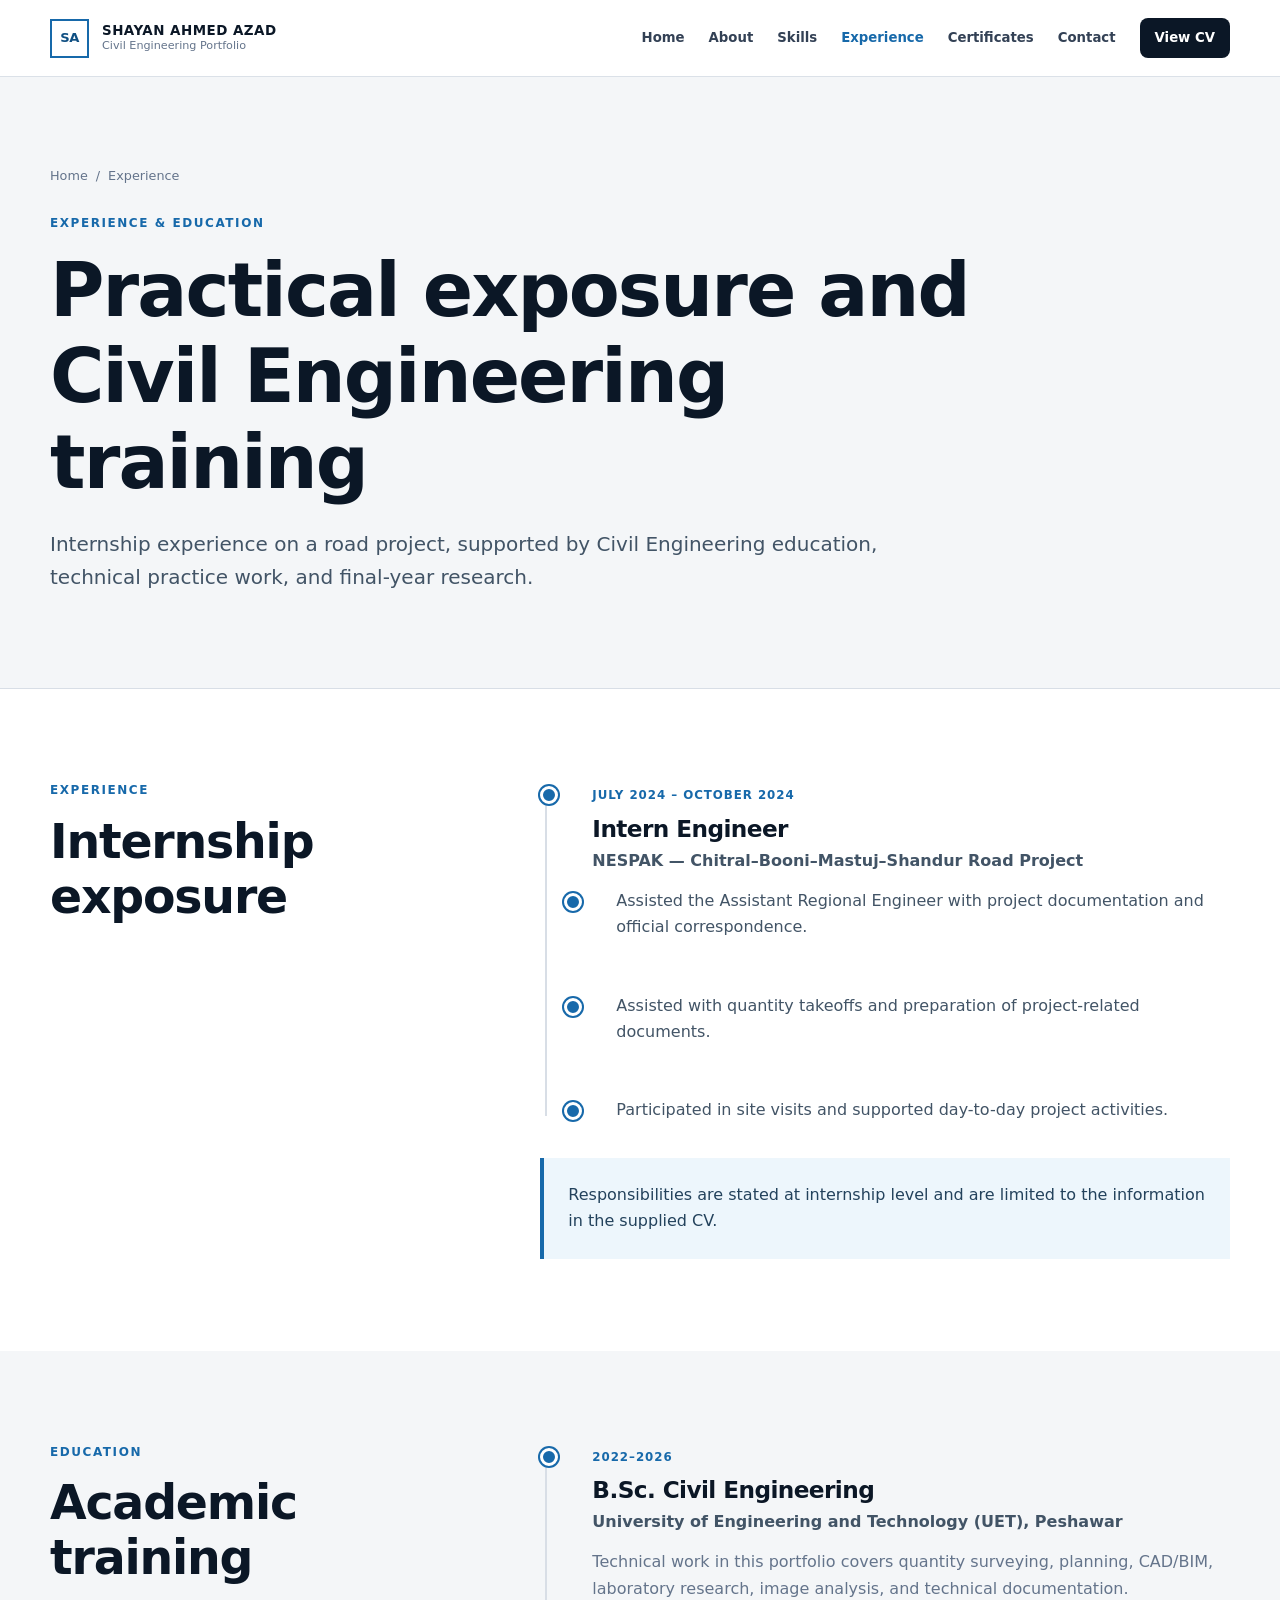
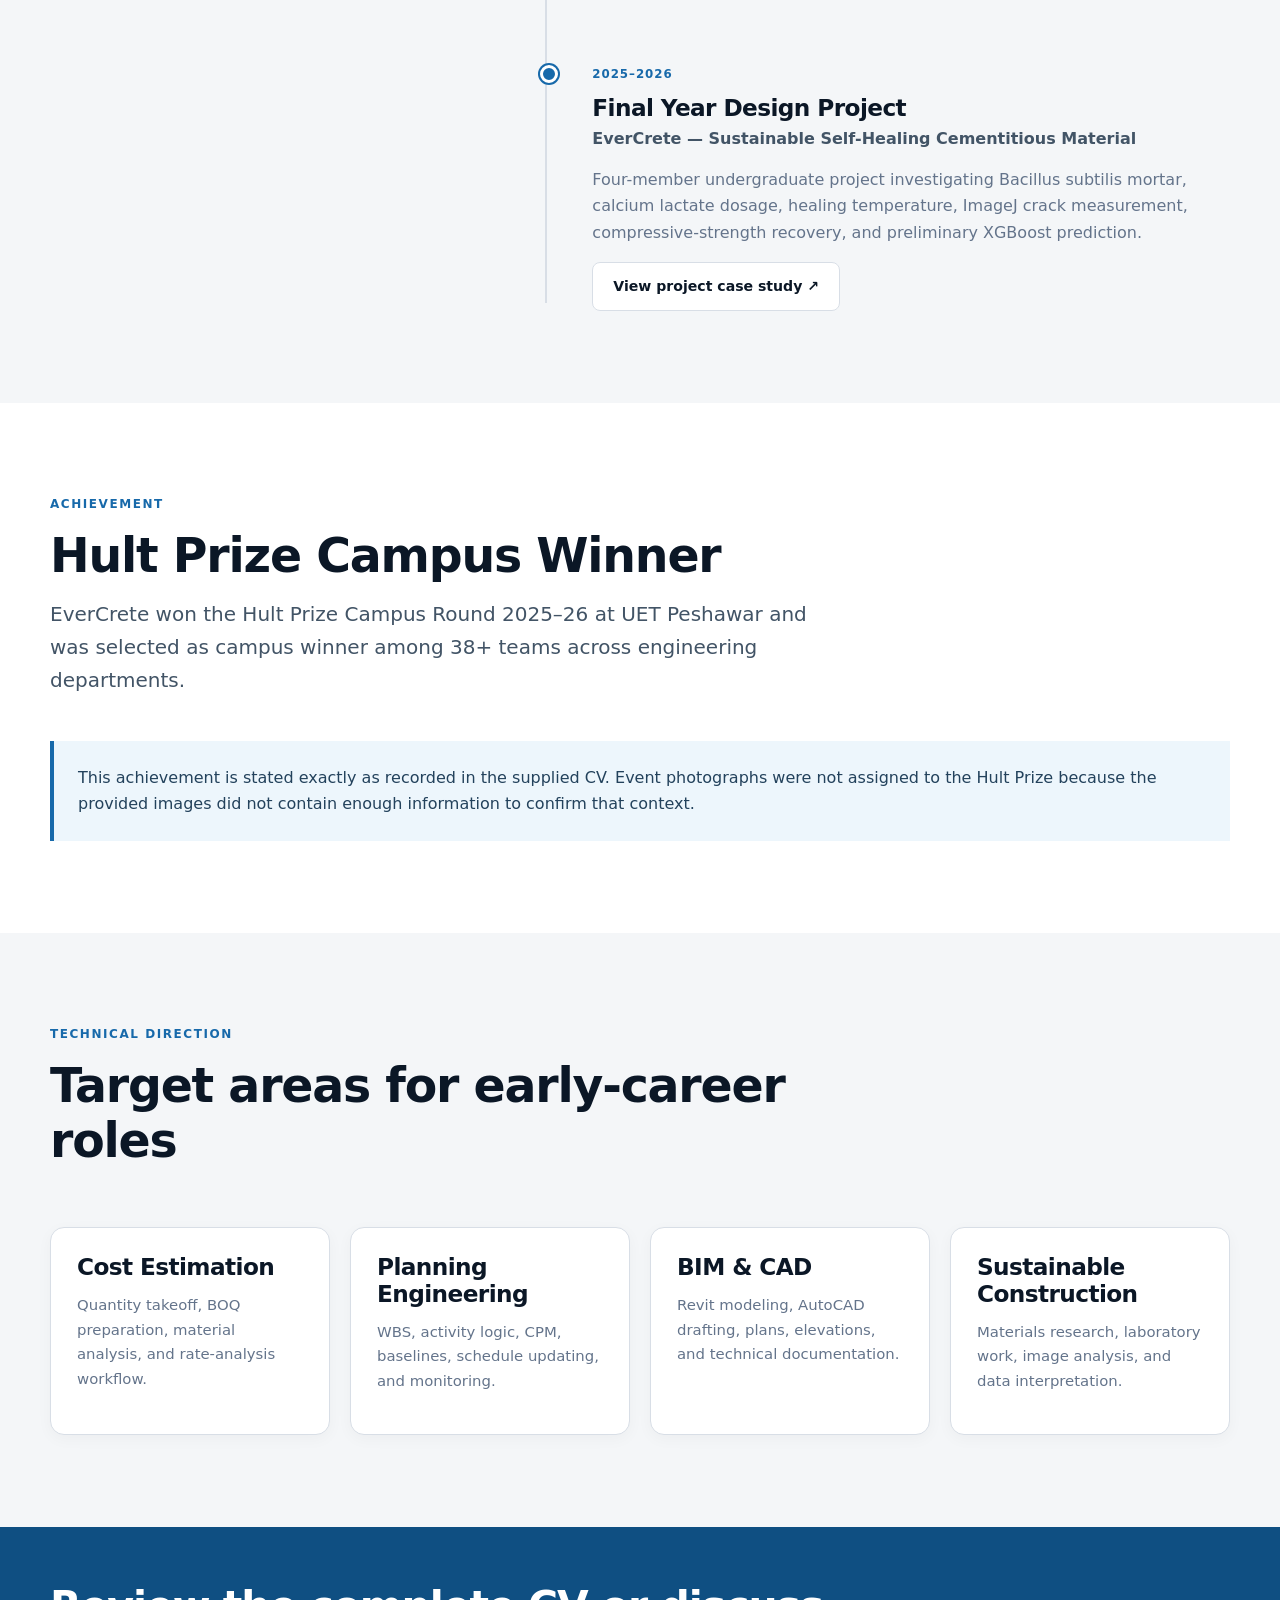
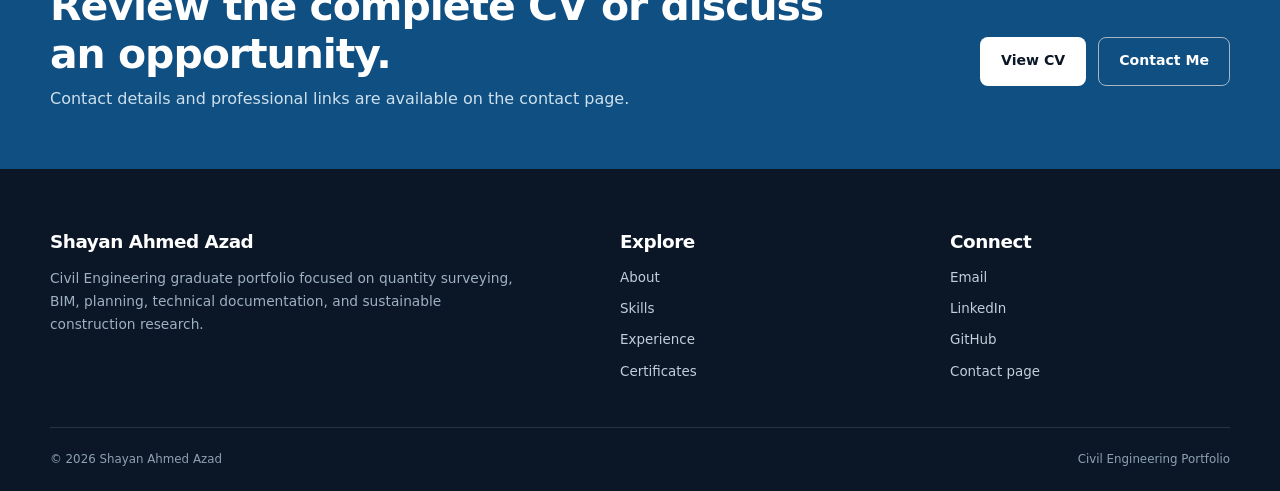
==== experience.html @ c2d91f42 "Publish professional Civil Engineering portfolio" ====
<!doctype html>
<html lang="en">
<head>
  <meta charset="utf-8">
  <meta name="viewport" content="width=device-width, initial-scale=1">
  <meta name="description" content="Civil Engineering internship and education of Shayan Ahmed Azad, including NESPAK road-project exposure and B.Sc. Civil Engineering at UET Peshawar.">
  <title>Experience | Shayan Ahmed Azad</title>
  <link rel="icon" href="assets/favicon.svg" type="image/svg+xml">
  <link rel="stylesheet" href="assets/css/styles.css">
</head>
<body>
  <a class="skip-link" href="#main">Skip to content</a>
  <header class="site-header"><div class="container header-inner"><a class="brand" href="index.html"><span class="brand-mark">SA</span><span class="brand-copy"><strong>SHAYAN AHMED AZAD</strong><span>Civil Engineering Portfolio</span></span></a><button class="nav-toggle" type="button" data-nav-toggle aria-expanded="false" aria-controls="site-nav" aria-label="Open navigation"><span></span></button><nav class="site-nav" id="site-nav" data-nav aria-label="Primary navigation"><a href="index.html">Home</a><a href="about.html">About</a><a href="skills.html">Skills</a><a href="experience.html" aria-current="page">Experience</a><a href="certificates.html">Certificates</a><a href="contact.html">Contact</a><a class="nav-cta" href="assets/documents/Shayan-Ahmed-Azad-CV.pdf" target="_blank" rel="noreferrer">View CV</a></nav></div></header>
  <main id="main">
    <section class="page-hero"><div class="container"><nav class="breadcrumb" aria-label="Breadcrumb"><a href="index.html">Home</a><span>/</span><span>Experience</span></nav><p class="eyebrow">Experience & Education</p><h1>Practical exposure and Civil Engineering training</h1><p class="lead">Internship experience on a road project, supported by Civil Engineering education, technical practice work, and final-year research.</p></div></section>

    <section class="section"><div class="container split"><div class="sticky"><p class="eyebrow">Experience</p><h2>Internship exposure</h2></div><div><ol class="timeline"><li><time datetime="2024-07">July 2024 – October 2024</time><h3>Intern Engineer</h3><p class="org">NESPAK — Chitral–Booni–Mastuj–Shandur Road Project</p><ul class="list-check"><li>Assisted the Assistant Regional Engineer with project documentation and official correspondence.</li><li>Assisted with quantity takeoffs and preparation of project-related documents.</li><li>Participated in site visits and supported day-to-day project activities.</li></ul></li></ol><div class="callout" style="margin-top:34px">Responsibilities are stated at internship level and are limited to the information in the supplied CV.</div></div></div></section>

    <section class="section section-wash"><div class="container split"><div class="sticky"><p class="eyebrow">Education</p><h2>Academic training</h2></div><div><ol class="timeline"><li><time>2022–2026</time><h3>B.Sc. Civil Engineering</h3><p class="org">University of Engineering and Technology (UET), Peshawar</p><p class="muted">Technical work in this portfolio covers quantity surveying, planning, CAD/BIM, laboratory research, image analysis, and technical documentation.</p></li><li><time>2025–2026</time><h3>Final Year Design Project</h3><p class="org">EverCrete — Sustainable Self-Healing Cementitious Material</p><p class="muted">Four-member undergraduate project investigating Bacillus subtilis mortar, calcium lactate dosage, healing temperature, ImageJ crack measurement, compressive-strength recovery, and preliminary XGBoost prediction.</p><a class="button button-outline-dark" href="projects/fydp-evercrete.html" target="_blank" rel="noreferrer">View project case study ↗</a></li></ol></div></div></section>

    <section class="section"><div class="container"><div class="section-heading"><div><p class="eyebrow">Achievement</p><h2>Hult Prize Campus Winner</h2><p class="lead">EverCrete won the Hult Prize Campus Round 2025–26 at UET Peshawar and was selected as campus winner among 38+ teams across engineering departments.</p></div></div><div class="callout">This achievement is stated exactly as recorded in the supplied CV. Event photographs were not assigned to the Hult Prize because the provided images did not contain enough information to confirm that context.</div></div></section>

    <section class="section section-wash"><div class="container"><div class="section-heading"><div><p class="eyebrow">Technical Direction</p><h2>Target areas for early-career roles</h2></div></div><div class="card-grid four"><article class="card"><div class="card-body"><h3>Cost Estimation</h3><p>Quantity takeoff, BOQ preparation, material analysis, and rate-analysis workflow.</p></div></article><article class="card"><div class="card-body"><h3>Planning Engineering</h3><p>WBS, activity logic, CPM, baselines, schedule updating, and monitoring.</p></div></article><article class="card"><div class="card-body"><h3>BIM & CAD</h3><p>Revit modeling, AutoCAD drafting, plans, elevations, and technical documentation.</p></div></article><article class="card"><div class="card-body"><h3>Sustainable Construction</h3><p>Materials research, laboratory work, image analysis, and data interpretation.</p></div></article></div></div></section>
    <section class="cta-band"><div class="container cta-inner"><div><h2>Review the complete CV or discuss an opportunity.</h2><p>Contact details and professional links are available on the contact page.</p></div><div class="toolbar"><a class="button button-light" href="assets/documents/Shayan-Ahmed-Azad-CV.pdf" target="_blank" rel="noreferrer">View CV</a><a class="button button-outline" href="contact.html">Contact Me</a></div></div></section>
  </main>
  <footer class="site-footer"><div class="container footer-grid"><div><h2>Shayan Ahmed Azad</h2><p>Civil Engineering graduate portfolio focused on quantity surveying, BIM, planning, technical documentation, and sustainable construction research.</p></div><div><h2>Explore</h2><div class="footer-links"><a href="about.html">About</a><a href="skills.html">Skills</a><a href="experience.html">Experience</a><a href="certificates.html">Certificates</a></div></div><div><h2>Connect</h2><div class="footer-links"><a href="mailto:azadshayan23@gmail.com">Email</a><a href="https://linkedin.com/in/shayanahmedazad" target="_blank" rel="noreferrer">LinkedIn</a><a href="https://github.com/azadshayan23-web" target="_blank" rel="noreferrer">GitHub</a><a href="contact.html">Contact page</a></div></div></div><div class="container footer-bottom"><span>© <span data-year>2026</span> Shayan Ahmed Azad</span><span>Civil Engineering Portfolio</span></div></footer>
  <script src="assets/js/site.js"></script>
</body>
</html>
---- assets/css/styles.css ----
:root {
  --ink: #111827;
  --navy: #0b1726;
  --navy-2: #12243a;
  --steel: #425466;
  --muted: #64748b;
  --line: #d8dee6;
  --paper: #ffffff;
  --wash: #f4f6f8;
  --blue: #1769aa;
  --blue-dark: #0f4f82;
  --amber: #c89426;
  --success: #1f7a5b;
  --shadow: 0 18px 48px rgba(15, 23, 42, 0.09);
  --radius: 14px;
  --max: 1180px;
}

* { box-sizing: border-box; }

html { scroll-behavior: smooth; }

body {
  margin: 0;
  background: var(--paper);
  color: var(--ink);
  font-family: Inter, ui-sans-serif, system-ui, -apple-system, BlinkMacSystemFont, "Segoe UI", sans-serif;
  line-height: 1.65;
  text-rendering: optimizeLegibility;
}

img { display: block; max-width: 100%; }
a { color: inherit; text-decoration: none; }
button, input, textarea { font: inherit; }

:focus-visible {
  outline: 3px solid rgba(23, 105, 170, 0.45);
  outline-offset: 3px;
}

.skip-link {
  position: fixed;
  z-index: 300;
  top: 12px;
  left: 12px;
  transform: translateY(-160%);
  padding: 10px 14px;
  border-radius: 8px;
  background: var(--paper);
  color: var(--navy);
  font-weight: 800;
}

.skip-link:focus { transform: translateY(0); }

.container { width: min(calc(100% - 40px), var(--max)); margin-inline: auto; }
.section { padding: 92px 0; }
.section-sm { padding: 64px 0; }
.section-wash { background: var(--wash); }
.section-dark { background: var(--navy); color: #fff; }
.section-rule { border-top: 1px solid var(--line); }

.eyebrow {
  margin: 0 0 14px;
  color: var(--blue);
  font-size: 0.75rem;
  font-weight: 850;
  letter-spacing: 0.13em;
  text-transform: uppercase;
}

.section-dark .eyebrow { color: #73b9ea; }

h1, h2, h3, h4, p { margin-top: 0; }

h1, h2, h3, h4 {
  color: var(--navy);
  letter-spacing: -0.025em;
  line-height: 1.16;
}

h1 { font-size: clamp(2.55rem, 5.8vw, 5.4rem); }
h2 { font-size: clamp(2rem, 3.7vw, 3.35rem); }
h3 { font-size: clamp(1.18rem, 2vw, 1.45rem); }

.section-dark h1,
.section-dark h2,
.section-dark h3 { color: #fff; }

.lead {
  max-width: 760px;
  color: var(--steel);
  font-size: clamp(1.05rem, 1.7vw, 1.25rem);
}

.section-dark .lead { color: #c8d3df; }
.muted { color: var(--muted); }
.small { font-size: 0.9rem; }

.site-header {
  position: sticky;
  z-index: 100;
  top: 0;
  border-bottom: 1px solid rgba(216, 222, 230, 0.9);
  background: rgba(255, 255, 255, 0.95);
  backdrop-filter: blur(16px);
}

.header-inner {
  display: flex;
  min-height: 76px;
  align-items: center;
  justify-content: space-between;
  gap: 28px;
}

.brand { display: inline-flex; align-items: center; gap: 13px; }

.brand-mark {
  display: grid;
  width: 39px;
  height: 39px;
  place-items: center;
  border: 2px solid var(--blue);
  color: var(--blue-dark);
  font-size: 0.82rem;
  font-weight: 900;
  letter-spacing: -0.04em;
}

.brand-copy { display: flex; flex-direction: column; line-height: 1.25; }
.brand-copy strong { color: var(--navy); font-size: 0.84rem; letter-spacing: 0.035em; }
.brand-copy span { color: var(--muted); font-size: 0.7rem; }

.site-nav { display: flex; align-items: center; gap: 24px; }
.site-nav a { color: #334155; font-size: 0.83rem; font-weight: 750; }
.site-nav a:hover, .site-nav a[aria-current="page"] { color: var(--blue); }

.nav-cta {
  display: inline-flex;
  min-height: 40px;
  align-items: center;
  padding: 0 15px;
  border-radius: 8px;
  background: var(--navy);
  color: #fff !important;
}

.nav-toggle {
  display: none;
  width: 44px;
  height: 44px;
  padding: 0;
  border: 1px solid var(--line);
  border-radius: 8px;
  background: #fff;
  color: var(--navy);
  cursor: pointer;
}

.nav-toggle span,
.nav-toggle::before,
.nav-toggle::after {
  display: block;
  width: 18px;
  height: 2px;
  margin: 4px auto;
  background: currentColor;
  content: "";
}

.hero {
  position: relative;
  overflow: hidden;
  background: var(--navy);
  color: #fff;
}

.hero::before {
  position: absolute;
  inset: 0;
  background-image:
    linear-gradient(rgba(255, 255, 255, 0.035) 1px, transparent 1px),
    linear-gradient(90deg, rgba(255, 255, 255, 0.035) 1px, transparent 1px);
  background-size: 52px 52px;
  content: "";
  mask-image: linear-gradient(to right, #000, transparent 76%);
}

.hero-grid {
  position: relative;
  display: grid;
  min-height: 690px;
  grid-template-columns: minmax(0, 1.25fr) minmax(330px, 0.75fr);
  align-items: center;
  gap: clamp(50px, 8vw, 110px);
  padding: 74px 0;
}

.hero-copy h1 { max-width: 830px; margin-bottom: 24px; color: #fff; }

.hero-title-line {
  display: block;
  margin-bottom: 18px;
  color: #78b9e7;
  font-size: clamp(0.96rem, 1.7vw, 1.2rem);
  font-weight: 700;
  letter-spacing: 0.025em;
  line-height: 1.5;
}

.hero-copy .lead { max-width: 720px; color: #cad4df; }
.hero-actions { display: flex; flex-wrap: wrap; gap: 12px; margin-top: 34px; }

.button {
  display: inline-flex;
  min-height: 49px;
  align-items: center;
  justify-content: center;
  gap: 8px;
  padding: 0 20px;
  border: 1px solid transparent;
  border-radius: 8px;
  font-size: 0.88rem;
  font-weight: 800;
  transition: transform 150ms ease, background 150ms ease, border-color 150ms ease;
}

.button:hover { transform: translateY(-2px); }
.button-primary { background: var(--blue); color: #fff; }
.button-primary:hover { background: #1d79bc; }
.button-light { background: #fff; color: var(--navy); }
.button-outline { border-color: #a9b6c4; color: #fff; }
.button-outline-dark { border-color: var(--line); color: var(--navy); background: #fff; }
.button-ghost { color: var(--blue); padding-inline: 0; }

.portrait-shell {
  position: relative;
  width: min(100%, 440px);
  margin-inline: auto;
}

.portrait-shell::before {
  position: absolute;
  inset: -18px 18px 18px -18px;
  border: 1px solid rgba(120, 185, 231, 0.36);
  content: "";
}

.portrait-frame {
  position: relative;
  overflow: hidden;
  aspect-ratio: 4 / 5;
  border: 8px solid rgba(255, 255, 255, 0.08);
  background: #1d2f44;
  box-shadow: 0 30px 70px rgba(0, 0, 0, 0.34);
}

.portrait-frame img { width: 100%; height: 100%; object-fit: cover; object-position: center top; }

.portrait-tag {
  position: absolute;
  right: -18px;
  bottom: 26px;
  padding: 12px 15px;
  border-left: 3px solid var(--amber);
  background: #fff;
  color: var(--navy);
  box-shadow: var(--shadow);
  font-size: 0.78rem;
  font-weight: 800;
}

.quick-strip { border-bottom: 1px solid var(--line); background: #fff; }

.quick-grid {
  display: grid;
  grid-template-columns: repeat(4, 1fr);
}

.quick-item { padding: 27px 24px; border-right: 1px solid var(--line); }
.quick-item:first-child { border-left: 1px solid var(--line); }
.quick-item span { display: block; color: var(--blue); font-size: 0.72rem; font-weight: 850; letter-spacing: 0.09em; text-transform: uppercase; }
.quick-item strong { display: block; margin-top: 6px; color: var(--navy); font-size: 0.98rem; }

.section-heading {
  display: flex;
  align-items: end;
  justify-content: space-between;
  gap: 40px;
  margin-bottom: 44px;
}

.section-heading > div { max-width: 760px; }
.section-heading h2 { margin-bottom: 14px; }
.section-heading p:last-child { margin-bottom: 0; }

.card-grid { display: grid; grid-template-columns: repeat(3, minmax(0, 1fr)); gap: 20px; }
.card-grid.two { grid-template-columns: repeat(2, minmax(0, 1fr)); }
.card-grid.four { grid-template-columns: repeat(4, minmax(0, 1fr)); }

.card {
  display: flex;
  min-width: 0;
  flex-direction: column;
  border: 1px solid var(--line);
  border-radius: var(--radius);
  background: #fff;
  box-shadow: 0 4px 16px rgba(15, 23, 42, 0.035);
  transition: transform 160ms ease, box-shadow 160ms ease, border-color 160ms ease;
}

a.card:hover { transform: translateY(-5px); border-color: #aec6d9; box-shadow: var(--shadow); }
.card-body { display: flex; flex: 1; flex-direction: column; padding: 26px; }
.card-kicker { margin-bottom: 16px; color: var(--blue); font-size: 0.7rem; font-weight: 850; letter-spacing: 0.11em; text-transform: uppercase; }
.card h3 { margin-bottom: 12px; }
.card p { color: var(--muted); font-size: 0.93rem; }
.card-link { margin-top: auto; padding-top: 18px; color: var(--blue); font-size: 0.82rem; font-weight: 850; }
.card-number { color: #d7e0e8; font-size: 2.5rem; font-weight: 900; line-height: 1; }

.image-card { overflow: hidden; }
.image-card .card-image { overflow: hidden; aspect-ratio: 16 / 10; background: #e5e9ed; }
.image-card .card-image img { width: 100%; height: 100%; object-fit: cover; transition: transform 220ms ease; }
.image-card:hover .card-image img { transform: scale(1.025); }

.featured-project {
  display: grid;
  grid-template-columns: minmax(0, 1fr) minmax(380px, 0.9fr);
  overflow: hidden;
  border: 1px solid #203d5a;
  border-radius: 18px;
  background: var(--navy-2);
}

.featured-copy { padding: clamp(36px, 6vw, 72px); }
.featured-copy h2 { max-width: 700px; }
.featured-copy .lead { font-size: 1.05rem; }
.featured-meta { display: flex; flex-wrap: wrap; gap: 10px; margin: 26px 0 30px; }
.featured-meta span, .tag { padding: 7px 10px; border: 1px solid #d6e0e9; border-radius: 999px; color: var(--steel); background: #fff; font-size: 0.74rem; font-weight: 700; }
.section-dark .featured-meta span { border-color: rgba(255,255,255,.18); background: rgba(255,255,255,.07); color: #d3dde6; }

.featured-image { min-height: 440px; background: #162a40; }
.featured-image img { width: 100%; height: 100%; object-fit: cover; }

.page-hero { padding: 88px 0 74px; border-bottom: 1px solid var(--line); background: var(--wash); }
.page-hero.section-dark { border-bottom-color: #203d5a; background: var(--navy); }
.page-hero.section-dark .breadcrumb { color: #9fb0c0; }
.page-hero .breadcrumb { margin-bottom: 28px; }
.page-hero h1 { max-width: 980px; margin-bottom: 22px; }
.page-hero .lead { max-width: 850px; }

.breadcrumb { display: flex; flex-wrap: wrap; gap: 8px; color: var(--muted); font-size: 0.8rem; }
.breadcrumb a:hover { color: var(--blue); }

.split { display: grid; grid-template-columns: minmax(280px, 0.72fr) minmax(0, 1.28fr); gap: clamp(45px, 8vw, 110px); }
.split-reverse { grid-template-columns: minmax(0, 1.3fr) minmax(280px, 0.7fr); }
.sticky { position: sticky; top: 112px; align-self: start; }

.fact-list { margin: 0; border-top: 1px solid var(--line); }
.fact-list div { display: grid; grid-template-columns: 155px 1fr; gap: 22px; padding: 16px 0; border-bottom: 1px solid var(--line); }
.fact-list dt { color: var(--muted); font-size: 0.76rem; font-weight: 800; letter-spacing: 0.05em; text-transform: uppercase; }
.fact-list dd { margin: 0; color: var(--navy); font-weight: 700; }

.list-clean { margin: 0; padding: 0; list-style: none; }
.list-check { margin: 0; padding: 0; list-style: none; }
.list-check li { position: relative; margin: 10px 0; padding-left: 26px; color: var(--steel); }
.list-check li::before { position: absolute; left: 0; color: var(--blue); font-weight: 900; content: "✓"; }

.callout {
  padding: 24px;
  border-left: 4px solid var(--blue);
  background: #edf6fc;
  color: #23425c;
}

.placeholder {
  padding: 18px 20px;
  border: 1px dashed #a9b4c0;
  border-radius: 10px;
  background: #fafbfc;
  color: var(--muted);
  font-size: 0.88rem;
}

.gallery { display: grid; grid-template-columns: repeat(2, minmax(0, 1fr)); gap: 20px; }
.gallery.three { grid-template-columns: repeat(3, minmax(0, 1fr)); }
.gallery-item { overflow: hidden; border: 1px solid var(--line); border-radius: 12px; background: #fff; }
.gallery-button { display: block; width: 100%; padding: 0; border: 0; background: #e9edf1; cursor: zoom-in; }
.gallery-media { aspect-ratio: 16 / 10; overflow: hidden; }
.gallery-media.portrait { aspect-ratio: 4 / 3; }
.gallery-media img { width: 100%; height: 100%; object-fit: contain; transition: transform 180ms ease; }
.gallery-button:hover img { transform: scale(1.018); }
.gallery-caption { padding: 17px 18px 19px; }
.gallery-caption strong { display: block; color: var(--navy); font-size: 0.9rem; }
.gallery-caption span { display: block; margin-top: 5px; color: var(--muted); font-size: 0.79rem; line-height: 1.5; }

.toolbar { display: flex; flex-wrap: wrap; gap: 12px; margin: 26px 0 0; }
.tag-row { display: flex; flex-wrap: wrap; gap: 8px; }

.project-meta { display: grid; grid-template-columns: repeat(4, 1fr); border: 1px solid var(--line); border-radius: 12px; background: #fff; }
.project-meta div { padding: 20px; border-right: 1px solid var(--line); }
.project-meta div:last-child { border-right: 0; }
.project-meta span { display: block; color: var(--muted); font-size: 0.7rem; font-weight: 800; letter-spacing: 0.09em; text-transform: uppercase; }
.project-meta strong { display: block; margin-top: 7px; color: var(--navy); font-size: 0.93rem; }

.process { display: grid; grid-template-columns: repeat(5, 1fr); gap: 1px; overflow: hidden; border: 1px solid var(--line); border-radius: 12px; background: var(--line); }
.process div { min-height: 150px; padding: 22px; background: #fff; }
.process span { color: var(--blue); font-size: 0.72rem; font-weight: 900; }
.process strong { display: block; margin-top: 22px; color: var(--navy); font-size: 0.92rem; }
.process p { margin: 8px 0 0; color: var(--muted); font-size: 0.79rem; }

.table-wrap { overflow-x: auto; border: 1px solid var(--line); border-radius: 12px; background: #fff; }
.data-table { width: 100%; min-width: 690px; border-collapse: collapse; }
.data-table th, .data-table td { padding: 13px 15px; border-bottom: 1px solid var(--line); text-align: left; font-size: 0.82rem; }
.data-table th { background: #eef2f5; color: var(--navy); font-size: 0.73rem; letter-spacing: 0.04em; text-transform: uppercase; }
.data-table tr:last-child td { border-bottom: 0; }
.data-table td strong { color: var(--navy); }
.best-row td { background: #edf7f3; }

.metric-grid { display: grid; grid-template-columns: repeat(4, 1fr); gap: 14px; }
.metric { padding: 23px; border: 1px solid var(--line); border-radius: 12px; background: #fff; }
.metric strong { display: block; color: var(--blue-dark); font-size: clamp(1.75rem, 3vw, 2.5rem); letter-spacing: -0.04em; line-height: 1; }
.metric span { display: block; margin-top: 10px; color: var(--muted); font-size: 0.8rem; line-height: 1.45; }

.chart-card { padding: 26px; border: 1px solid var(--line); border-radius: 12px; background: #fff; }
.chart-card h3 { margin-bottom: 8px; }
.chart-card > p { color: var(--muted); font-size: 0.83rem; }

.line-chart { width: 100%; min-width: 650px; height: auto; }
.line-chart text { fill: #64748b; font-family: inherit; font-size: 12px; }
.line-chart .grid-line { stroke: #dce3ea; stroke-width: 1; }
.line-chart .axis { stroke: #8291a0; stroke-width: 1.4; }
.line-chart .series-a { fill: none; stroke: #1769aa; stroke-width: 4; }
.line-chart .series-b { fill: none; stroke: #c89426; stroke-width: 4; }
.line-chart .dot-a { fill: #1769aa; }
.line-chart .dot-b { fill: #c89426; }

.bar-chart { display: grid; gap: 14px; margin-top: 22px; }
.bar-row { display: grid; grid-template-columns: 96px 1fr 56px; align-items: center; gap: 13px; }
.bar-label { color: var(--steel); font-size: 0.8rem; font-weight: 750; }
.bar-track { position: relative; height: 26px; overflow: hidden; border-radius: 5px; background: #e9eef2; }
.bar-fill { height: 100%; border-radius: 5px; background: var(--blue); }
.bar-fill.alt { background: var(--amber); }
.bar-value { color: var(--navy); font-size: 0.78rem; font-weight: 800; text-align: right; }

.timeline { position: relative; margin: 0; padding: 0 0 0 28px; list-style: none; }
.timeline::before { position: absolute; top: 8px; bottom: 8px; left: 5px; width: 2px; background: var(--line); content: ""; }
.timeline li { position: relative; padding: 0 0 42px 24px; }
.timeline li::before { position: absolute; top: 5px; left: -28px; width: 12px; height: 12px; border: 3px solid #fff; border-radius: 50%; background: var(--blue); box-shadow: 0 0 0 2px var(--blue); content: ""; }
.timeline li:last-child { padding-bottom: 0; }
.timeline time { color: var(--blue); font-size: 0.74rem; font-weight: 850; letter-spacing: 0.08em; text-transform: uppercase; }
.timeline h3 { margin: 8px 0 5px; }
.timeline .org { margin-bottom: 14px; color: var(--steel); font-weight: 750; }

.certificate-grid { display: grid; grid-template-columns: repeat(2, minmax(0, 1fr)); gap: 20px; }
.certificate { overflow: hidden; border: 1px solid var(--line); border-radius: 12px; background: #fff; }
.certificate-preview { display: block; width: 100%; padding: 0; border: 0; border-bottom: 1px solid var(--line); background: #e9edf1; cursor: zoom-in; }
.certificate-preview div { aspect-ratio: 16 / 10; }
.certificate-preview img { width: 100%; height: 100%; object-fit: contain; }
.certificate-copy { padding: 22px; }
.certificate-copy h3 { margin-bottom: 8px; }
.certificate-copy p { margin-bottom: 14px; color: var(--muted); font-size: 0.86rem; }
.certificate-copy .meta { color: var(--blue); font-size: 0.75rem; font-weight: 800; }

.contact-grid { display: grid; grid-template-columns: repeat(2, 1fr); gap: 16px; }
.contact-card { padding: 25px; border: 1px solid var(--line); border-radius: 12px; background: #fff; }
.contact-card span { color: var(--muted); font-size: 0.72rem; font-weight: 800; letter-spacing: 0.08em; text-transform: uppercase; }
.contact-card strong { display: block; margin-top: 9px; color: var(--navy); font-size: 1rem; overflow-wrap: anywhere; }
.contact-card:hover { border-color: #afc8da; box-shadow: 0 12px 28px rgba(15, 23, 42, 0.06); }

.cta-band { padding: 56px 0; background: var(--blue-dark); color: #fff; }
.cta-inner { display: flex; align-items: center; justify-content: space-between; gap: 40px; }
.cta-band h2 { max-width: 800px; margin-bottom: 8px; color: #fff; font-size: clamp(1.8rem, 3.2vw, 2.75rem); }
.cta-band p { margin-bottom: 0; color: #cee0ed; }

.site-footer { background: var(--navy); color: #c2ceda; }
.footer-grid { display: grid; grid-template-columns: 1.3fr 0.7fr 0.7fr; gap: 50px; padding: 62px 0 44px; }
.footer-grid h2 { margin-bottom: 15px; color: #fff; font-size: 1.15rem; }
.footer-grid p { max-width: 470px; color: #9fb0c0; font-size: 0.86rem; }
.footer-links { display: grid; gap: 9px; }
.footer-links a { color: #c2ceda; font-size: 0.84rem; }
.footer-links a:hover { color: #fff; }
.footer-bottom { display: flex; justify-content: space-between; gap: 20px; padding: 22px 0; border-top: 1px solid rgba(255,255,255,.12); color: #8ea1b3; font-size: 0.74rem; }

.lightbox {
  position: fixed;
  z-index: 250;
  inset: 0;
  display: none;
  place-items: center;
  padding: 28px;
  background: rgba(3, 10, 18, 0.92);
}

.lightbox.is-open { display: grid; }
.lightbox-figure { display: flex; width: min(1100px, 100%); max-height: calc(100vh - 80px); flex-direction: column; align-items: center; margin: 0; }
.lightbox-image { max-width: 100%; max-height: calc(100vh - 155px); object-fit: contain; background: #fff; }
.lightbox-caption { margin-top: 14px; color: #d9e2ea; font-size: 0.85rem; text-align: center; }
.lightbox-close, .lightbox-nav { position: absolute; border: 1px solid rgba(255,255,255,.35); border-radius: 50%; background: rgba(0,0,0,.35); color: #fff; cursor: pointer; }
.lightbox-close { top: 20px; right: 20px; width: 46px; height: 46px; font-size: 1.5rem; }
.lightbox-nav { top: 50%; width: 48px; height: 48px; transform: translateY(-50%); font-size: 1.4rem; }
.lightbox-prev { left: 18px; }
.lightbox-next { right: 18px; }
.lightbox[aria-hidden="true"] { pointer-events: none; }

@media (max-width: 1020px) {
  .site-nav { gap: 15px; }
  .site-nav a { font-size: 0.78rem; }
  .hero-grid { grid-template-columns: 1fr 360px; gap: 45px; }
  .quick-grid, .card-grid.four, .metric-grid { grid-template-columns: repeat(2, 1fr); }
  .quick-item:nth-child(3) { border-left: 1px solid var(--line); }
  .quick-item:nth-child(-n+2) { border-bottom: 1px solid var(--line); }
  .card-grid { grid-template-columns: repeat(2, minmax(0, 1fr)); }
  .featured-project { grid-template-columns: 1fr; }
  .featured-image { min-height: 360px; }
  .project-meta { grid-template-columns: repeat(2, 1fr); }
  .project-meta div:nth-child(2) { border-right: 0; }
  .project-meta div:nth-child(-n+2) { border-bottom: 1px solid var(--line); }
  .process { grid-template-columns: repeat(3, 1fr); }
}

@media (max-width: 860px) {
  .header-inner { min-height: 68px; }
  .nav-toggle { display: block; }
  .site-nav {
    position: absolute;
    top: 68px;
    right: 0;
    left: 0;
    display: none;
    align-items: stretch;
    flex-direction: column;
    gap: 0;
    padding: 10px 20px 20px;
    border-bottom: 1px solid var(--line);
    background: #fff;
    box-shadow: 0 16px 30px rgba(15,23,42,.08);
  }
  .site-nav.is-open { display: flex; }
  .site-nav a { padding: 11px 3px; font-size: 0.86rem; }
  .nav-cta { justify-content: center; margin-top: 8px; }
  .hero-grid { min-height: auto; grid-template-columns: 1fr; padding: 82px 0 86px; }
  .hero-visual { width: min(520px, 90%); }
  .portrait-shell { width: min(100%, 420px); }
  .section { padding: 74px 0; }
  .section-heading { align-items: start; flex-direction: column; gap: 12px; }
  .split, .split-reverse { grid-template-columns: 1fr; }
  .sticky { position: static; }
  .gallery.three { grid-template-columns: repeat(2, minmax(0, 1fr)); }
  .process { grid-template-columns: repeat(2, 1fr); }
  .footer-grid { grid-template-columns: 1fr 1fr; }
  .footer-grid > div:first-child { grid-column: 1 / -1; }
}

@media (max-width: 620px) {
  .container { width: min(calc(100% - 28px), var(--max)); }
  .brand-copy span { display: none; }
  .hero-grid { padding-top: 66px; }
  .hero h1 { font-size: clamp(2.45rem, 14vw, 4.1rem); }
  .hero-actions { align-items: stretch; flex-direction: column; }
  .hero-actions .button { width: 100%; }
  .portrait-tag { right: -6px; }
  .quick-grid, .card-grid, .card-grid.two, .card-grid.four, .gallery, .gallery.three, .certificate-grid, .contact-grid, .metric-grid { grid-template-columns: 1fr; }
  .quick-item { border-right: 1px solid var(--line); border-bottom: 1px solid var(--line); border-left: 1px solid var(--line); }
  .quick-item:last-child { border-bottom: 0; }
  .project-meta { grid-template-columns: 1fr; }
  .project-meta div { border-right: 0; border-bottom: 1px solid var(--line); }
  .project-meta div:last-child { border-bottom: 0; }
  .process { grid-template-columns: 1fr; }
  .fact-list div { grid-template-columns: 1fr; gap: 5px; }
  .cta-inner, .footer-bottom { align-items: flex-start; flex-direction: column; }
  .footer-grid { grid-template-columns: 1fr; }
  .footer-grid > div:first-child { grid-column: auto; }
  .lightbox { padding: 14px; }
  .lightbox-nav { top: auto; bottom: 18px; }
  .lightbox-prev { left: calc(50% - 58px); }
  .lightbox-next { right: calc(50% - 58px); }
}

@media (prefers-reduced-motion: reduce) {
  html { scroll-behavior: auto; }
  *, *::before, *::after { transition-duration: 0.01ms !important; animation-duration: 0.01ms !important; }
}
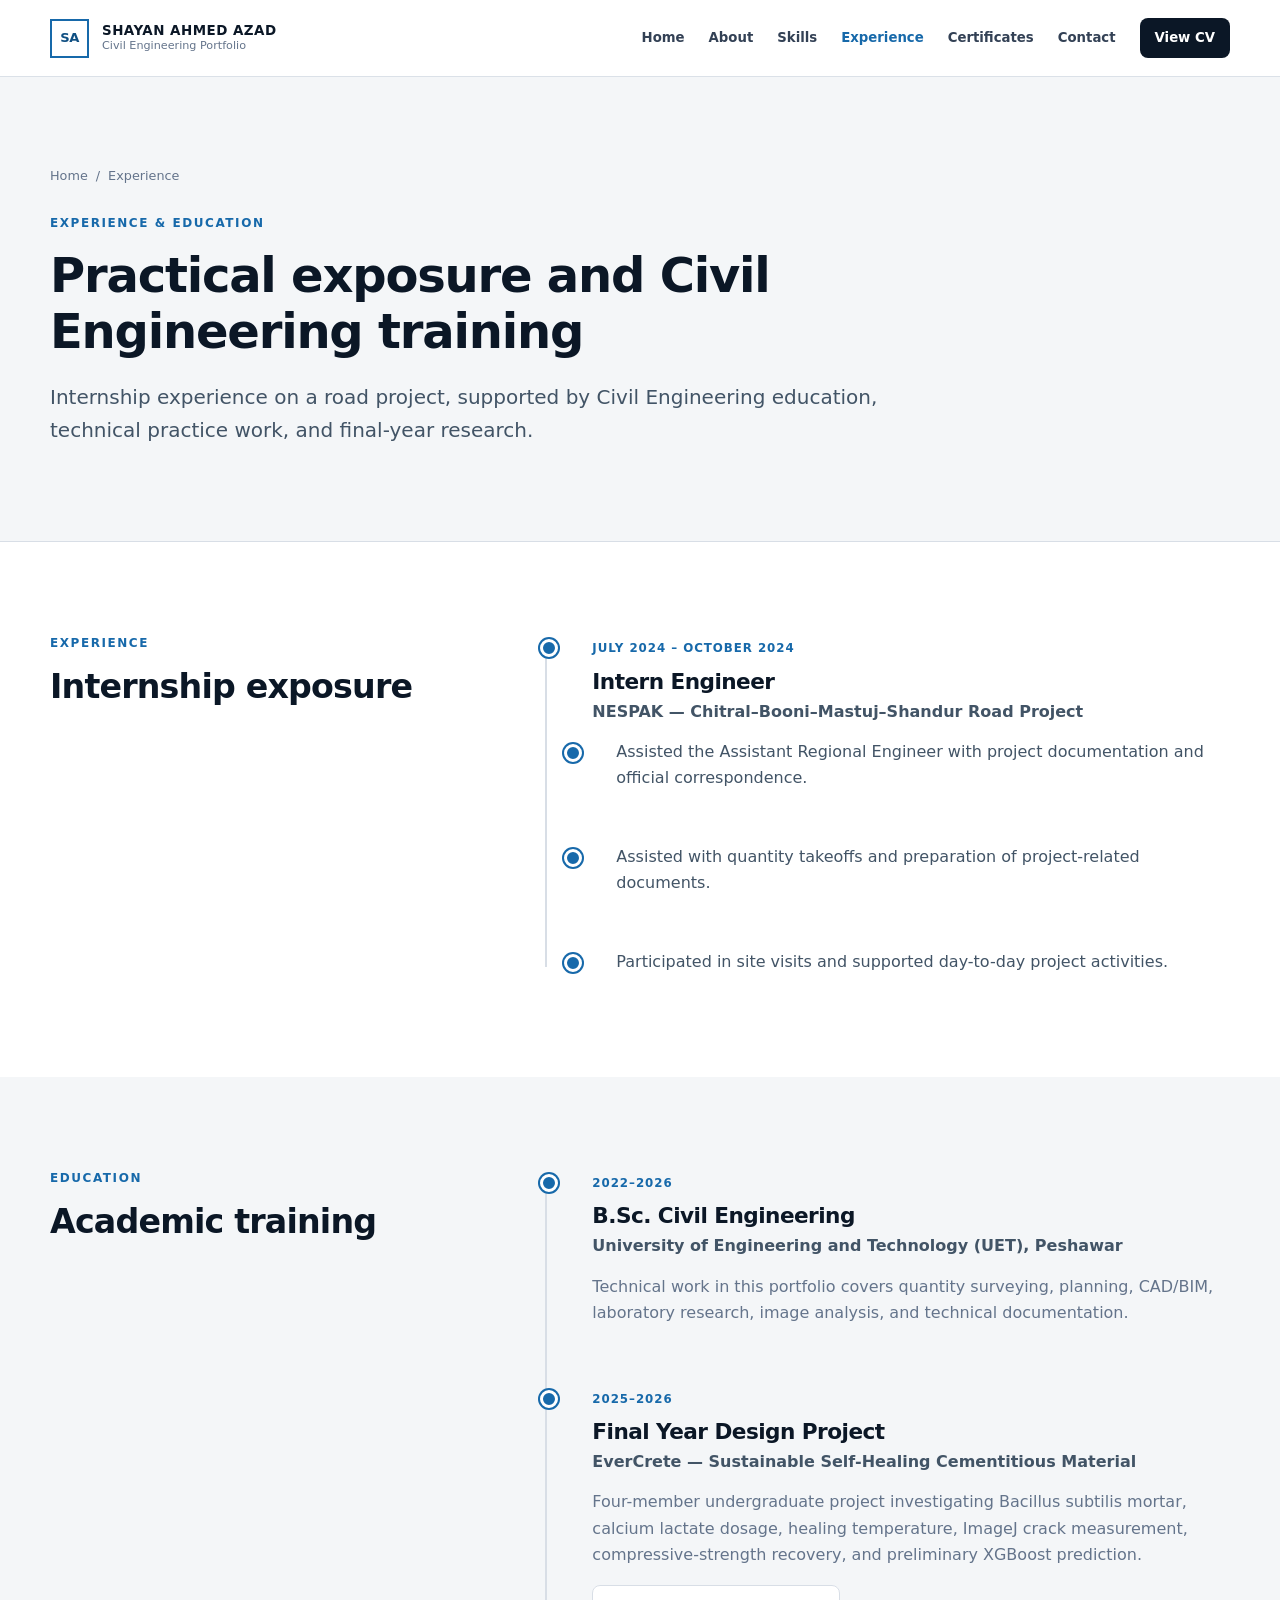
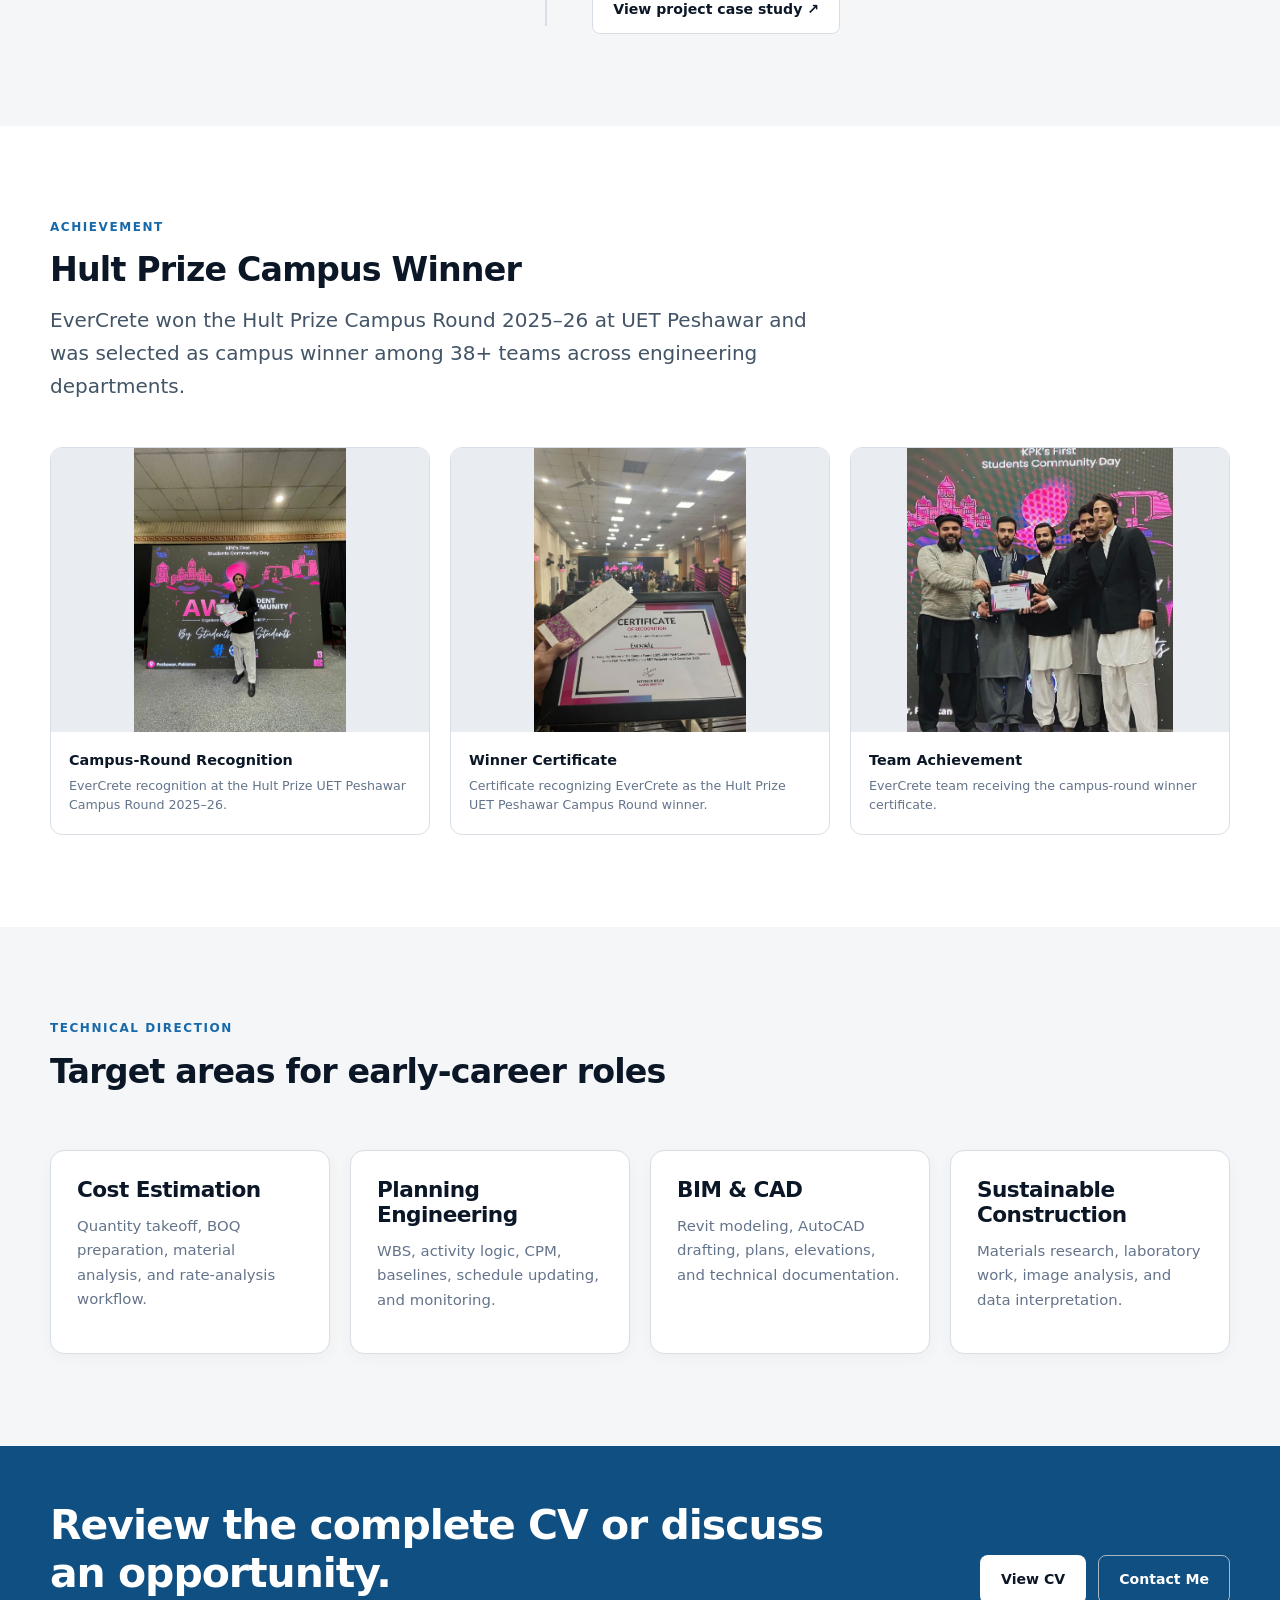
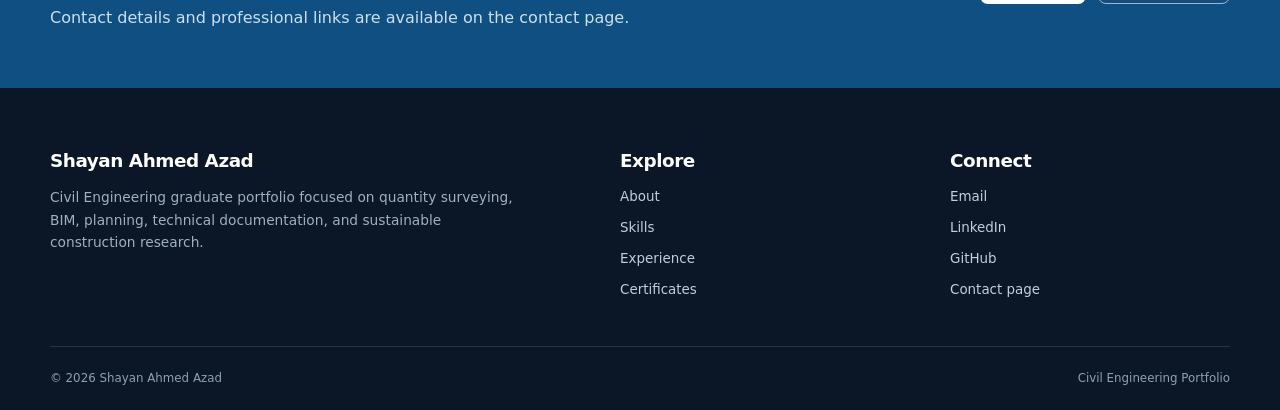
==== commit a247ede8: "Add Hult Prize achievement gallery" ====
--- a/experience.html
+++ b/experience.html
@@ -14,11 +14,15 @@
   <main id="main">
     <section class="page-hero"><div class="container"><nav class="breadcrumb" aria-label="Breadcrumb"><a href="index.html">Home</a><span>/</span><span>Experience</span></nav><p class="eyebrow">Experience & Education</p><h1>Practical exposure and Civil Engineering training</h1><p class="lead">Internship experience on a road project, supported by Civil Engineering education, technical practice work, and final-year research.</p></div></section>
 
-    <section class="section"><div class="container split"><div class="sticky"><p class="eyebrow">Experience</p><h2>Internship exposure</h2></div><div><ol class="timeline"><li><time datetime="2024-07">July 2024 – October 2024</time><h3>Intern Engineer</h3><p class="org">NESPAK — Chitral–Booni–Mastuj–Shandur Road Project</p><ul class="list-check"><li>Assisted the Assistant Regional Engineer with project documentation and official correspondence.</li><li>Assisted with quantity takeoffs and preparation of project-related documents.</li><li>Participated in site visits and supported day-to-day project activities.</li></ul></li></ol><div class="callout" style="margin-top:34px">Responsibilities are stated at internship level and are limited to the information in the supplied CV.</div></div></div></section>
+    <section class="section"><div class="container split"><div class="sticky"><p class="eyebrow">Experience</p><h2>Internship exposure</h2></div><div><ol class="timeline"><li><time datetime="2024-07">July 2024 – October 2024</time><h3>Intern Engineer</h3><p class="org">NESPAK — Chitral–Booni–Mastuj–Shandur Road Project</p><ul class="list-check"><li>Assisted the Assistant Regional Engineer with project documentation and official correspondence.</li><li>Assisted with quantity takeoffs and preparation of project-related documents.</li><li>Participated in site visits and supported day-to-day project activities.</li></ul></li></ol></div></div></section>
 
     <section class="section section-wash"><div class="container split"><div class="sticky"><p class="eyebrow">Education</p><h2>Academic training</h2></div><div><ol class="timeline"><li><time>2022–2026</time><h3>B.Sc. Civil Engineering</h3><p class="org">University of Engineering and Technology (UET), Peshawar</p><p class="muted">Technical work in this portfolio covers quantity surveying, planning, CAD/BIM, laboratory research, image analysis, and technical documentation.</p></li><li><time>2025–2026</time><h3>Final Year Design Project</h3><p class="org">EverCrete — Sustainable Self-Healing Cementitious Material</p><p class="muted">Four-member undergraduate project investigating Bacillus subtilis mortar, calcium lactate dosage, healing temperature, ImageJ crack measurement, compressive-strength recovery, and preliminary XGBoost prediction.</p><a class="button button-outline-dark" href="projects/fydp-evercrete.html" target="_blank" rel="noreferrer">View project case study ↗</a></li></ol></div></div></section>
 
-    <section class="section"><div class="container"><div class="section-heading"><div><p class="eyebrow">Achievement</p><h2>Hult Prize Campus Winner</h2><p class="lead">EverCrete won the Hult Prize Campus Round 2025–26 at UET Peshawar and was selected as campus winner among 38+ teams across engineering departments.</p></div></div><div class="callout">This achievement is stated exactly as recorded in the supplied CV. Event photographs were not assigned to the Hult Prize because the provided images did not contain enough information to confirm that context.</div></div></section>
+    <section class="section"><div class="container"><div class="section-heading"><div><p class="eyebrow">Achievement</p><h2>Hult Prize Campus Winner</h2><p class="lead">EverCrete won the Hult Prize Campus Round 2025–26 at UET Peshawar and was selected as campus winner among 38+ teams across engineering departments.</p></div></div><div class="gallery three">
+      <article class="gallery-item"><button class="gallery-button" type="button" data-lightbox data-lightbox-src="assets/images/experience/hult-prize-stage.jpg" data-lightbox-alt="Shayan Ahmed Azad holding the EverCrete recognition certificate at the event" data-lightbox-caption="EverCrete recognition at the Hult Prize UET Peshawar Campus Round 2025–26."><div class="gallery-media portrait"><img src="assets/images/experience/hult-prize-stage.jpg" alt="Shayan Ahmed Azad holding the EverCrete recognition certificate at the event" loading="lazy"></div></button><div class="gallery-caption"><strong>Campus-Round Recognition</strong><span>EverCrete recognition at the Hult Prize UET Peshawar Campus Round 2025–26.</span></div></article>
+      <article class="gallery-item"><button class="gallery-button" type="button" data-lightbox data-lightbox-src="assets/images/experience/hult-prize-certificate.jpg" data-lightbox-alt="EverCrete certificate of recognition displayed at the event" data-lightbox-caption="Certificate recognizing EverCrete as the Hult Prize UET Peshawar Campus Round winner."><div class="gallery-media portrait"><img src="assets/images/experience/hult-prize-certificate.jpg" alt="EverCrete certificate of recognition displayed at the event" loading="lazy"></div></button><div class="gallery-caption"><strong>Winner Certificate</strong><span>Certificate recognizing EverCrete as the Hult Prize UET Peshawar Campus Round winner.</span></div></article>
+      <article class="gallery-item"><button class="gallery-button" type="button" data-lightbox data-lightbox-src="assets/images/experience/hult-prize-team.jpg" data-lightbox-alt="EverCrete team receiving the Hult Prize campus-round winner certificate" data-lightbox-caption="EverCrete team receiving the campus-round winner certificate."><div class="gallery-media portrait"><img src="assets/images/experience/hult-prize-team.jpg" alt="EverCrete team receiving the Hult Prize campus-round winner certificate" loading="lazy"></div></button><div class="gallery-caption"><strong>Team Achievement</strong><span>EverCrete team receiving the campus-round winner certificate.</span></div></article>
+    </div></div></section>
 
     <section class="section section-wash"><div class="container"><div class="section-heading"><div><p class="eyebrow">Technical Direction</p><h2>Target areas for early-career roles</h2></div></div><div class="card-grid four"><article class="card"><div class="card-body"><h3>Cost Estimation</h3><p>Quantity takeoff, BOQ preparation, material analysis, and rate-analysis workflow.</p></div></article><article class="card"><div class="card-body"><h3>Planning Engineering</h3><p>WBS, activity logic, CPM, baselines, schedule updating, and monitoring.</p></div></article><article class="card"><div class="card-body"><h3>BIM & CAD</h3><p>Revit modeling, AutoCAD drafting, plans, elevations, and technical documentation.</p></div></article><article class="card"><div class="card-body"><h3>Sustainable Construction</h3><p>Materials research, laboratory work, image analysis, and data interpretation.</p></div></article></div></div></section>
     <section class="cta-band"><div class="container cta-inner"><div><h2>Review the complete CV or discuss an opportunity.</h2><p>Contact details and professional links are available on the contact page.</p></div><div class="toolbar"><a class="button button-light" href="assets/documents/Shayan-Ahmed-Azad-CV.pdf" target="_blank" rel="noreferrer">View CV</a><a class="button button-outline" href="contact.html">Contact Me</a></div></div></section>
--- a/assets/css/styles.css
+++ b/assets/css/styles.css
@@ -79,9 +79,9 @@
   line-height: 1.16;
 }
 
-h1 { font-size: clamp(2.55rem, 5.8vw, 5.4rem); }
-h2 { font-size: clamp(2rem, 3.7vw, 3.35rem); }
-h3 { font-size: clamp(1.18rem, 2vw, 1.45rem); }
+h1 { font-size: clamp(2rem, 4vw, 3rem); }
+h2 { font-size: clamp(1.5rem, 2.6vw, 2.25rem); }
+h3 { font-size: clamp(1.12rem, 1.7vw, 1.35rem); }
 
 .section-dark h1,
 .section-dark h2,
@@ -197,7 +197,7 @@
   padding: 74px 0;
 }
 
-.hero-copy h1 { max-width: 830px; margin-bottom: 24px; color: #fff; }
+.hero-copy h1 { max-width: 830px; margin-bottom: 24px; color: #fff; font-size: clamp(2.6rem, 4.5vw, 3.5rem); }
 
 .hero-title-line {
   display: block;
@@ -341,6 +341,8 @@
 
 .featured-image { min-height: 440px; background: #162a40; }
 .featured-image img { width: 100%; height: 100%; object-fit: cover; }
+.featured-collage { display: grid; grid-template-columns: repeat(2, minmax(0, 1fr)); gap: 8px; min-height: 360px; max-height: 380px; align-self: center; overflow: hidden; padding: 8px; }
+.featured-collage img { min-width: 0; min-height: 0; object-position: center; }
 
 .page-hero { padding: 88px 0 74px; border-bottom: 1px solid var(--line); background: var(--wash); }
 .page-hero.section-dark { border-bottom-color: #203d5a; background: var(--navy); }
